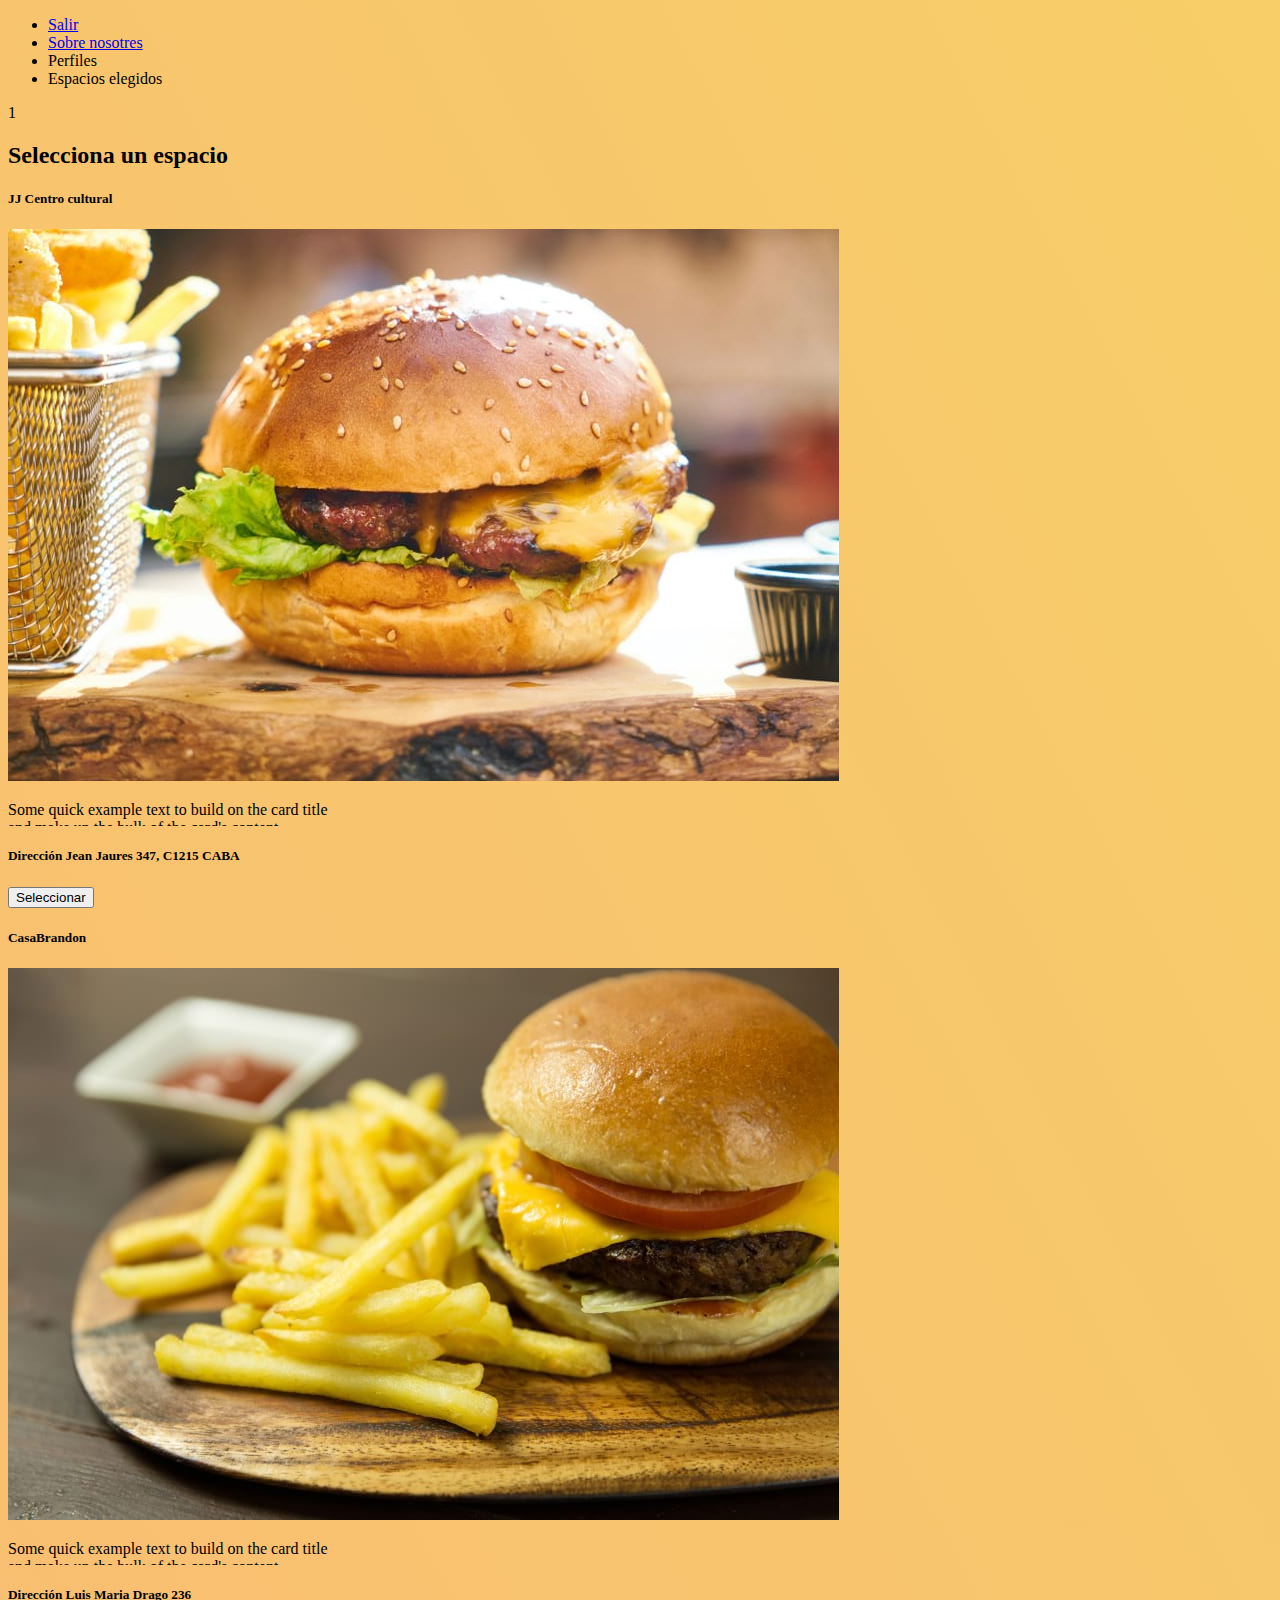
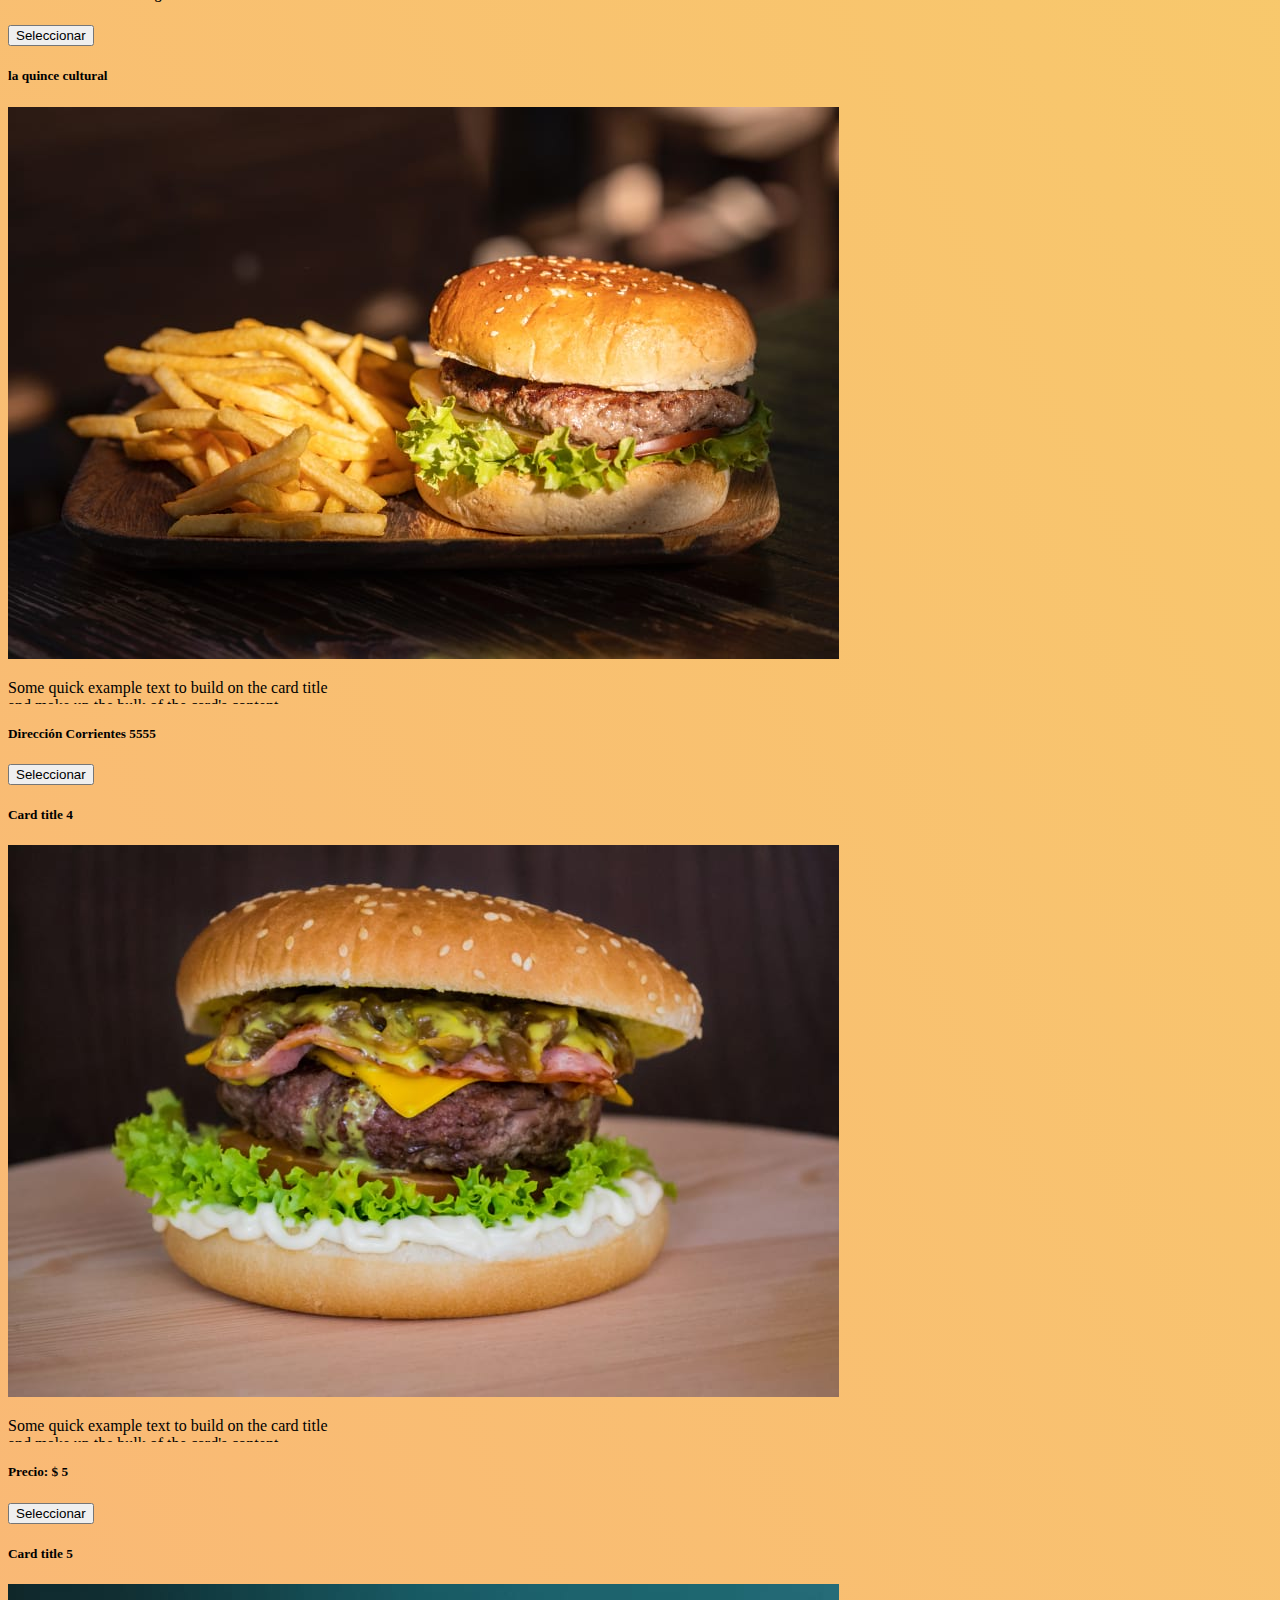
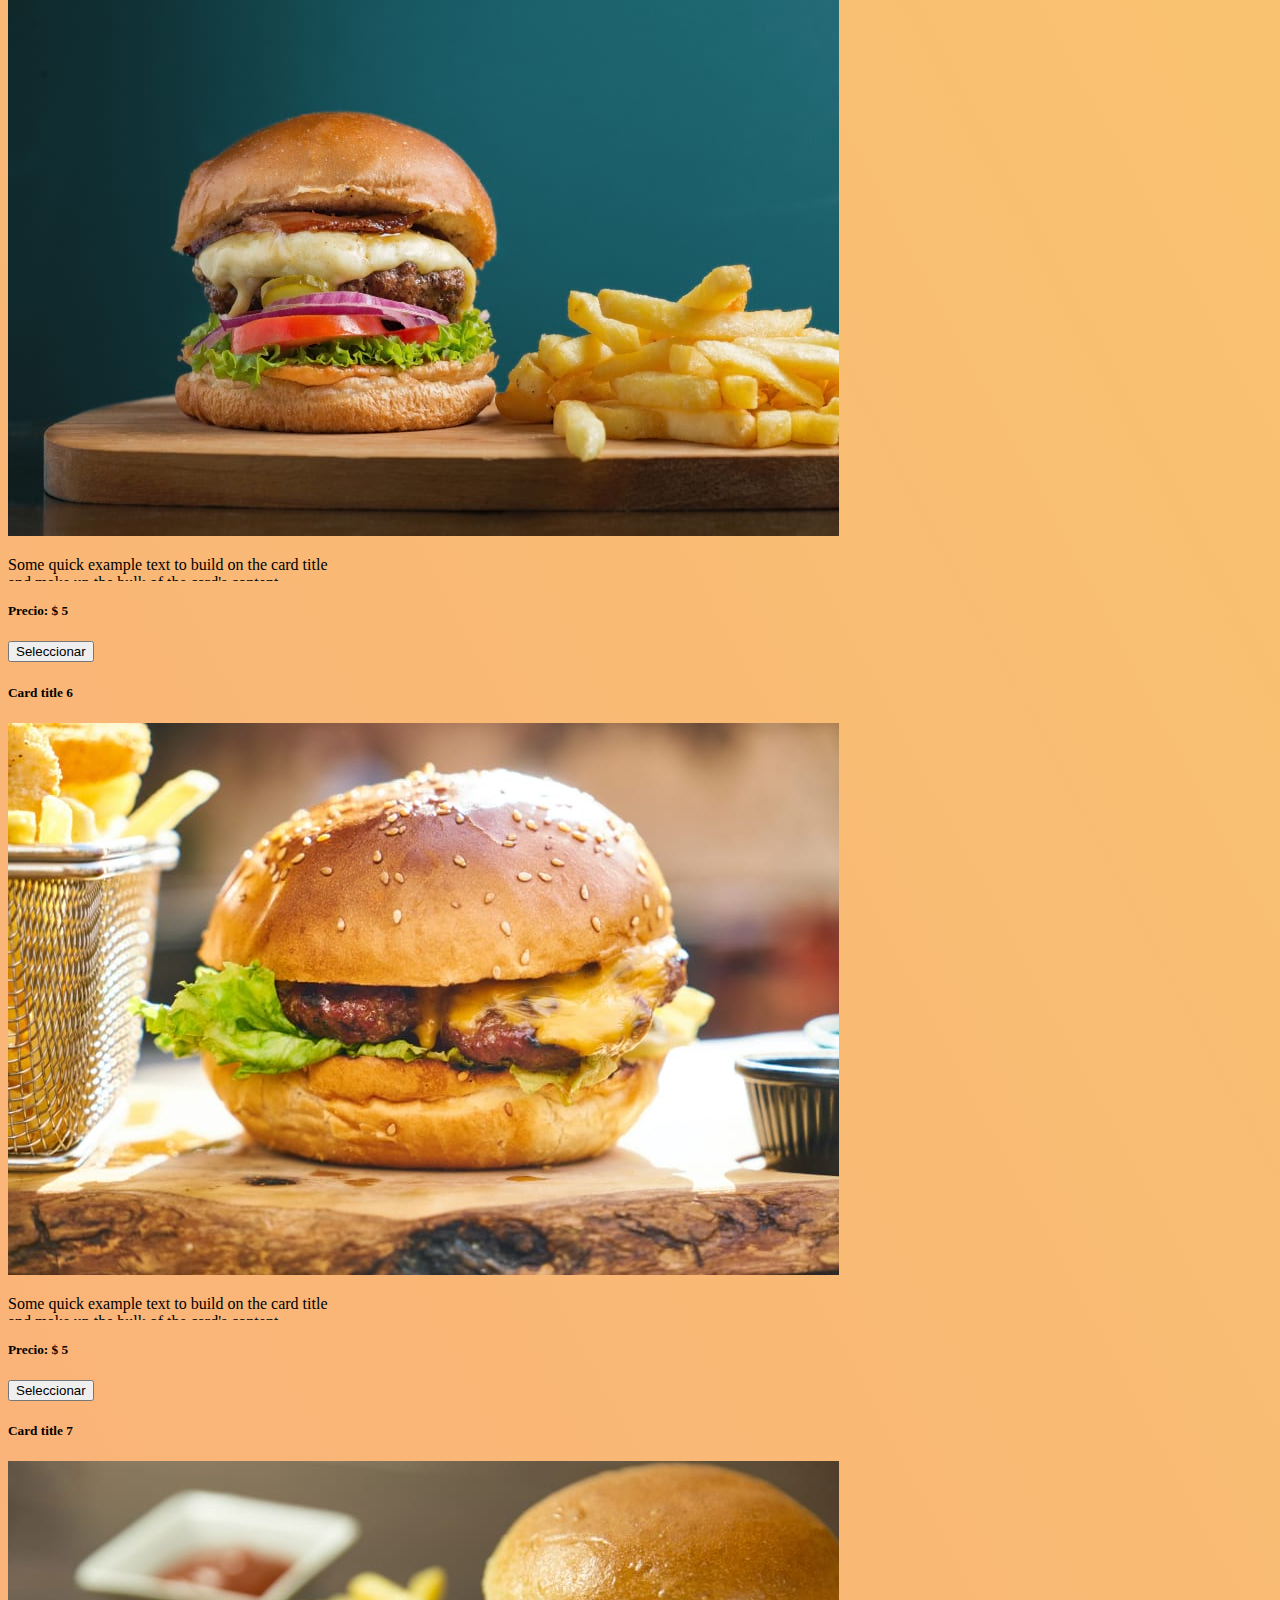
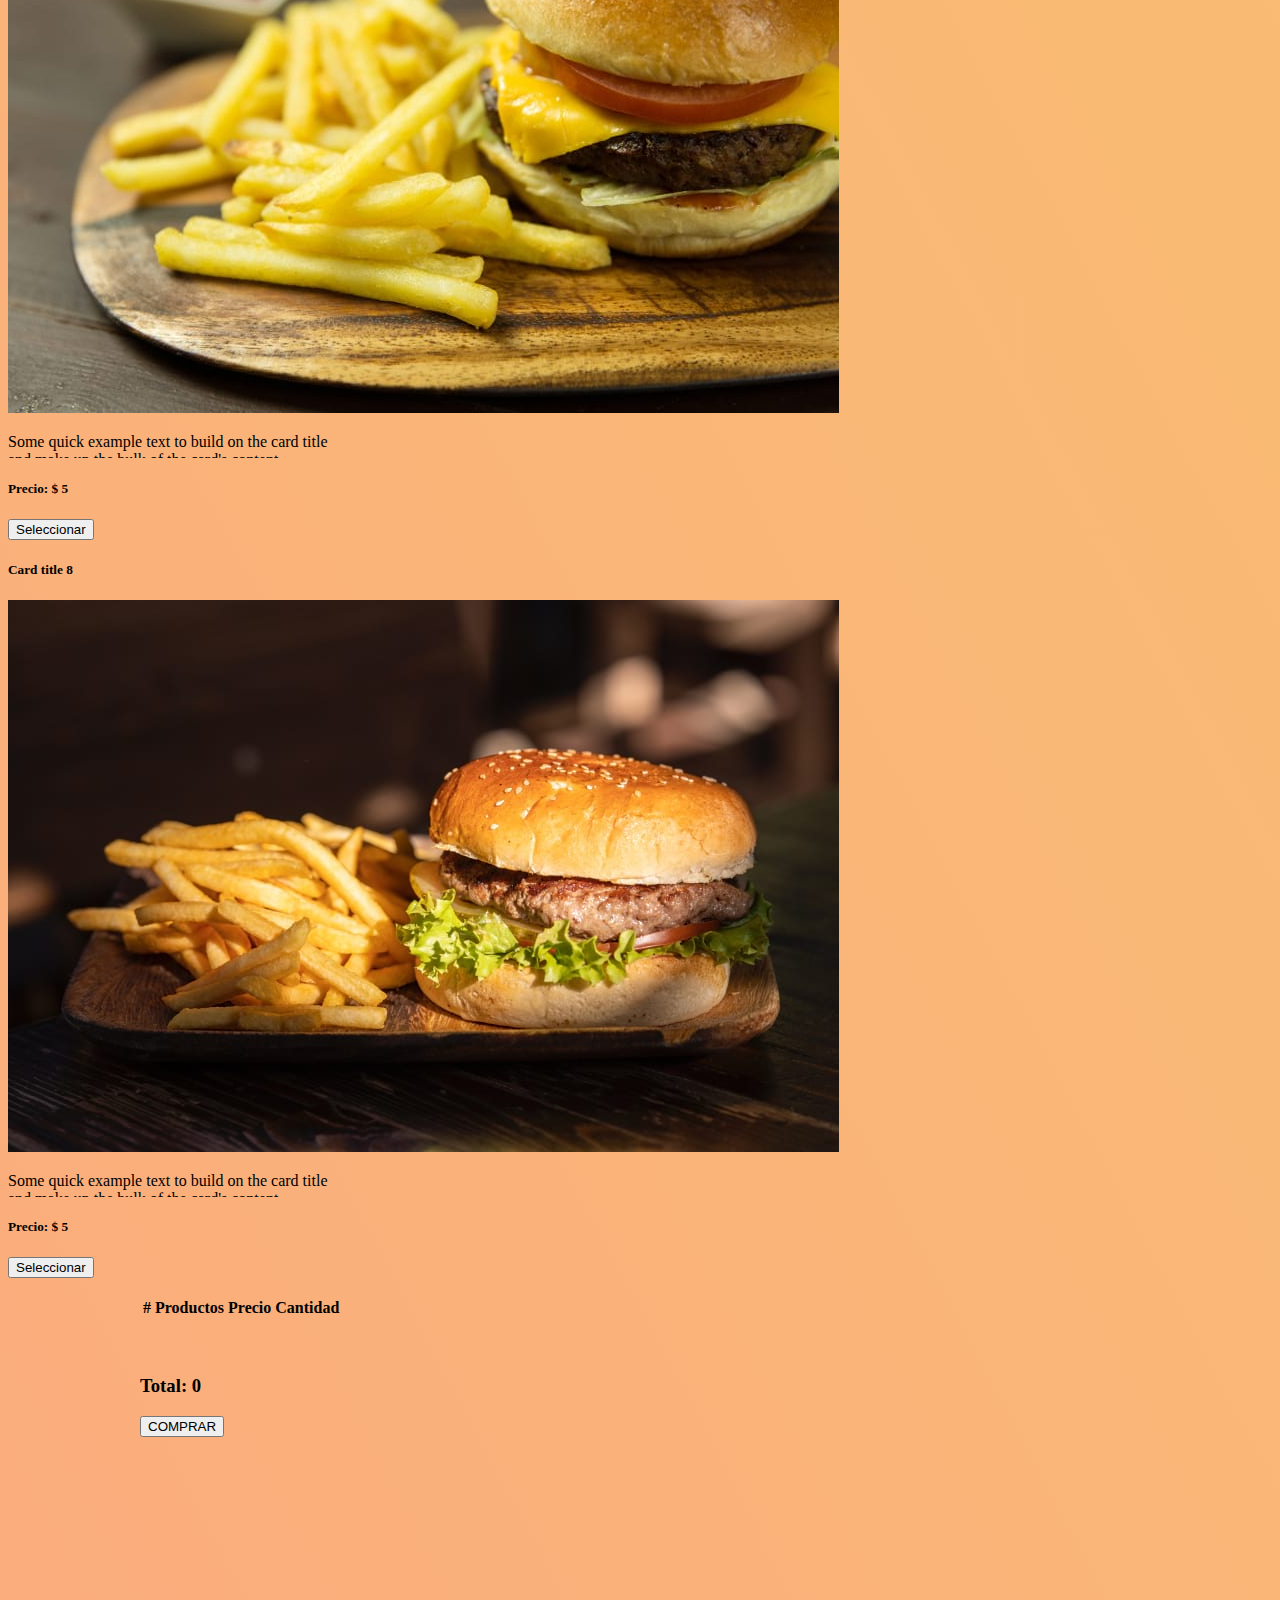
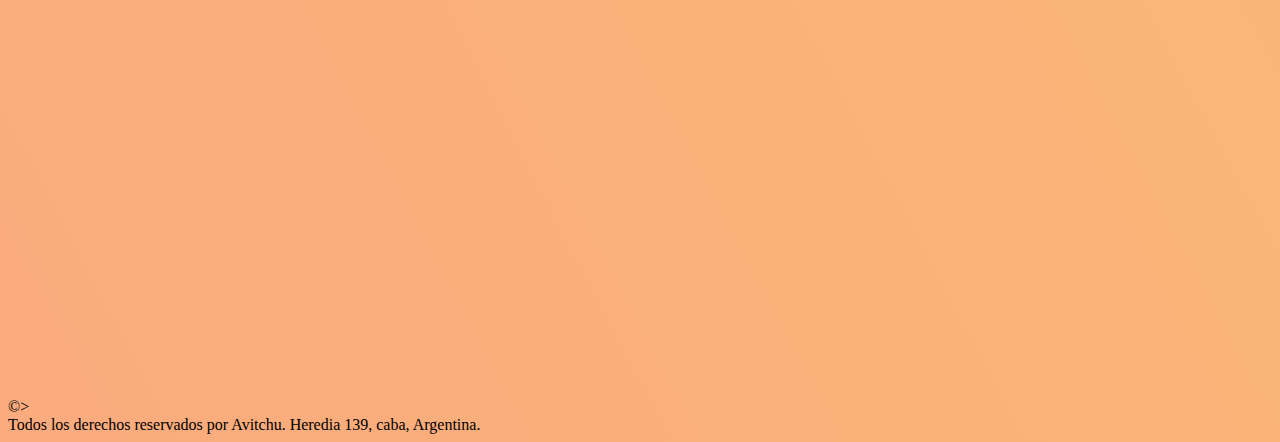
==== pages/home.html @ 7c8dd3f2 "login" ====
<!DOCTYPE html>
<html lang="en">

<head>
    <meta charset="UTF-8">
    <meta http-equiv="X-UA-Compatible" content="IE=edge">
    <meta name="viewport" content="width=device-width, initial-scale=1.0">
    <title>aljaba arma tu perfil</title>
    <link rel="stylesheet" href="../css/style_home.css">
<link
href="https://cdn.jsdelivr.net/npm/bootstrap@5.0.0-beta2/dist/css/bootstrap.min.css"
rel="stylesheet"
integrity="sha384-BmbxuPwQa2lc/FVzBcNJ7UAyJxM6wuqIj61tLrc4wSX0szH/Ev+nYRRuWlolflfl"
crossorigin="anonymous"/>

</head>
<body>
  <header class="container-fluid bg-dark position-sticky top-0">
    <ul
      class="nav nav-pills mb-3 py-3 container"
      id="pills-tab"
      role="tablist"
    >
      <li class="nav-item text-primary" role="presentation">
        <a
          class="nav-link "
          id="pills-home-tab"
          data-bs-toggle="pill"
          data-bs-target="#pills-home"
          type="button"
          role="tab"
          aria-controls="pills-home"
          aria-selected="true"
          href="../index.html"
          >Salir</a 
        >
      </li>
      <li class="nav-item" role="presentation">
        <a
          class="nav-link"
          id="pills-contact-tab"
          data-bs-toggle="pill"
          data-bs-target="#pills-contact"
          type="button"
          role="tab"
          href="sobre_nosotres.html"
          >Sobre nosotres</a
        >
      </li>
      <li class="nav-item" role="presentation">
        <a
          class="nav-link active"
          id="pills-profile-tab"
          data-bs-toggle="pill"
          data-bs-target="#pills-profile"
          type="button"
          role="tab"
          aria-controls="pills-profile"
          aria-selected="false"
          >Perfiles</a
        >
      </li>
      <li class="nav-item" role="presentation">
        <a
          class="nav-link"
          id="pills-contact-tab"
          data-bs-toggle="pill"
          data-bs-target="#pills-contact"
          type="button"
          role="tab"
          aria-controls="pills-contact"
          aria-selected="false"
          >Espacios elegidos</a
        >
      </li>
    </ul>
  </header>

  <div class="alert container position-sticky top-0 alert-primary hide" role="alert">
  Seleccionaste un perfil
  </div>
  <div class="alert container position-sticky top-0 alert-danger remove" role="alert">
    Perfecto, el perfil ya no es de tu preferencia y lo eliminamos!
  </div>

  <div class="tab-content" id="pills-tabContent">
    <div
      class="tab-pane fade "
      id="pills-home"
      role="tabpanel"
      aria-labelledby="pills-home-tab"
    >
      1
    </div>
    <div
      class="tab-pane fade show active container"
      id="pills-profile"
      role="tabpanel"
      aria-labelledby="pills-profile-tab"
    >
      <h2 class="h4 m-4 text-primary">Selecciona un espacio</h2>

      <div class="row row-cols-sm-1 row-cols-md-2 row-cols-lg-3 row-cols-xl-4">

        <div class="col d-flex justify-content-center mb-4">
          <div class="card shadow mb-1 bg-dark rounded" style="width: 20rem;">
            <h5 class="card-title pt-2 text-center text-primary">JJ Centro cultural</h5>
            <img src="../img/platillo1.jpg" class="card-img-top" alt="...">
            <div class="card-body">
              <p class="card-text text-white-50 description">Some quick example text to build on the card title and make up the bulk of the card's content.</p>
              <h5 class="text-primary">Dirección <span class="Direccion"> Jean Jaures 347, C1215 CABA</span></h5>
              <div class="d-grid gap-2">
              <button  class="btn btn-primary button">Seleccionar</button>
            </div>
            </div>
          </div>
        </div>
        <div class="col d-flex justify-content-center mb-4">
          <div class="card shadow mb-1 bg-dark rounded" style="width: 20rem;">
            <h5 class="card-title pt-2 text-center text-primary">CasaBrandon</h5>
            <img src="../img/platillo2.jpg" class="card-img-top" alt="...">
            <div class="card-body">
              <p class="card-text text-white-50 description">Some quick example text to build on the card title and make up the bulk of the card's content.</p>
              <h5 class="text-primary">Dirección <span class="Direccion">Luis Maria Drago 236</span></h5>
              <div class="d-grid gap-2">
              <button  class="btn btn-primary button">Seleccionar</button>
            </div>
            </div>
          </div>
        </div>
        <div class="col d-flex justify-content-center mb-4">
          <div class="card shadow mb-1 bg-dark rounded" style="width: 20rem;">
            <h5 class="card-title pt-2 text-center text-primary">la quince cultural</h5>
            <img src="../img/platillo3.jpg" class="card-img-top" alt="...">
            <div class="card-body">
              <p class="card-text text-white-50 description">Some quick example text to build on the card title and make up the bulk of the card's content.</p>
              <h5 class="text-primary">Dirección <span class="Direccion">Corrientes 5555</span></h5>
              <div class="d-grid gap-2">
              <button  class="btn btn-primary button">Seleccionar</button>
            </div>
            </div>
          </div>
        </div>
        <div class="col d-flex justify-content-center mb-4">
          <div class="card shadow mb-1 bg-dark rounded" style="width: 20rem;">
            <h5 class="card-title pt-2 text-center text-primary">Card title 4</h5>
            <img src="../img/platillo4.jpg" class="card-img-top" alt="...">
            <div class="card-body">
              <p class="card-text text-white-50 description">Some quick example text to build on the card title and make up the bulk of the card's content.</p>
              <h5 class="text-primary">Precio: <span class="precio">$ 5</span></h5>
              <div class="d-grid gap-2">
              <button  class="btn btn-primary button">Seleccionar</button>
            </div>
            </div>
          </div>
        </div>
        <div class="col d-flex justify-content-center mb-4">
          <div class="card shadow mb-1 bg-dark rounded" style="width: 20rem;">
            <h5 class="card-title pt-2 text-center text-primary">Card title 5</h5>
            <img src="../img/platillo5.jpg" class="card-img-top" alt="...">
            <div class="card-body">
              <p class="card-text text-white-50 description">Some quick example text to build on the card title and make up the bulk of the card's content.</p>
              <h5 class="text-primary">Precio: <span class="precio">$ 5</span></h5>
              <div class="d-grid gap-2">
              <button  class="btn btn-primary button">Seleccionar</button>
            </div>
            </div>
          </div>
        </div>
        <div class="col d-flex justify-content-center mb-4">
          <div class="card shadow mb-1 bg-dark rounded" style="width: 20rem;">
            <h5 class="card-title pt-2 text-center text-primary">Card title 6</h5>
            <img src="../img/platillo1.jpg" class="card-img-top" alt="...">
            <div class="card-body">
              <p class="card-text text-white-50 description">Some quick example text to build on the card title and make up the bulk of the card's content.</p>
              <h5 class="text-primary">Precio: <span class="precio">$ 5</span></h5>
              <div class="d-grid gap-2">
              <button  class="btn btn-primary button">Seleccionar</button>
            </div>
            </div>
          </div>
        </div>
        <div class="col d-flex justify-content-center mb-4">
          <div class="card shadow mb-1 bg-dark rounded" style="width: 20rem;">
            <h5 class="card-title pt-2 text-center text-primary">Card title 7</h5>
            <img src="../img/platillo2.jpg" class="card-img-top" alt="...">
            <div class="card-body">
              <p class="card-text text-white-50 description">Some quick example text to build on the card title and make up the bulk of the card's content.</p>
              <h5 class="text-primary">Precio: <span class="precio">$ 5</span></h5>
              <div class="d-grid gap-2">
              <button class="btn btn-primary button">Seleccionar</button>
            </div>
            </div>
          </div>
        </div>
        <div class="col d-flex justify-content-center mb-4">
          <div class="card shadow mb-1 bg-dark rounded" style="width: 20rem;">
            <h5 class="card-title pt-2 text-center text-primary">Card title 8</h5>
            <img src="../img/platillo3.jpg" class="card-img-top" alt="...">
            <div class="card-body">
              <p class="card-text text-white-50 description">Some quick example text to build on the card title and make up the bulk of the card's content.</p>
              <h5 class="text-primary">Precio: <span class="precio">$ 5</span></h5>
              <div class="d-grid gap-2">
              <button  class="btn btn-primary button">Seleccionar</button>
            </div>
            </div>
          </div>
        </div>
      </div>

    </div>
    <div
      class="tab-pane fade carrito"
      id="pills-contact"
      role="tabpanel"
      aria-labelledby="pills-contact-tab"
    >
    <br>
    <table class="table table-dark table-hover">
      <thead>
        <tr class="text-primary">
          <th scope="col">#</th>
          <th scope="col">Productos</th>
          <th scope="col">Precio</th>
          <th scope="col">Cantidad</th>
        </tr>
      </thead>
      <tbody class="tbody">
        
      
        
      </tbody>
    </table>
    <br><br>
    <div class="row mx-4">
      <div class="col">
        <h3 class="itemCartTotal text-white">Total: 0</h3>
      </div>
      <div class="col d-flex justify-content-end">
        <button class="btn btn-success">COMPRAR</button>
      </div>
    </div>
    
    </div>
  </div>

</div>
<div class="text-right col">&copy;>
<figcaption class="blockquote-footer list-inline">Todos los derechos reservados por Avitchu. Heredia 139, caba, Argentina.</figcaption></div>
</div>

  <script
    src="https://code.jquery.com/jquery-3.5.1.js"
    integrity="sha256-QWo7LDvxbWT2tbbQ97B53yJnYU3WhH/C8ycbRAkjPDc="
    crossorigin="anonymous"
  ></script>

  <script
    src="https://cdn.jsdelivr.net/npm/bootstrap@5.0.0-beta2/dist/js/bootstrap.bundle.min.js"
    integrity="sha384-b5kHyXgcpbZJO/tY9Ul7kGkf1S0CWuKcCD38l8YkeH8z8QjE0GmW1gYU5S9FOnJ0"
    crossorigin="anonymous"
  ></script>
  <script src="../js/script.js"></script>
</body>
</html>
---- css/style_home.css ----
body{
  background-color: #FBAB7E;
background-image: linear-gradient(62deg, #FBAB7E 0%, #F7CE68 100%);

}
header, .alert{
  z-index: 100;
}
.description{
  height: 25px;
  overflow: hidden;
  transition: height .3s ease-in .3s;
}
.description:hover{
  height: 80px;
}
.carrito{
  min-height: 80vh;
  max-width: 1000px;
  margin: 0 auto;
  width: 100%;
}
.table__productos{
  display: flex;
}
.table__productos > img{
  width: 9rem;
  object-fit: contain;
  border-radius: 6px;
  margin-right: 20px;
}
.table__cantidad > input{
  width: 40px;
  border: none;
  outline: 0;
  font-size: 16px;
  font-weight: 700;
  margin-right: 30px;
  margin-bottom: 20px;
}
.hide, .remove{
  display: none;
}
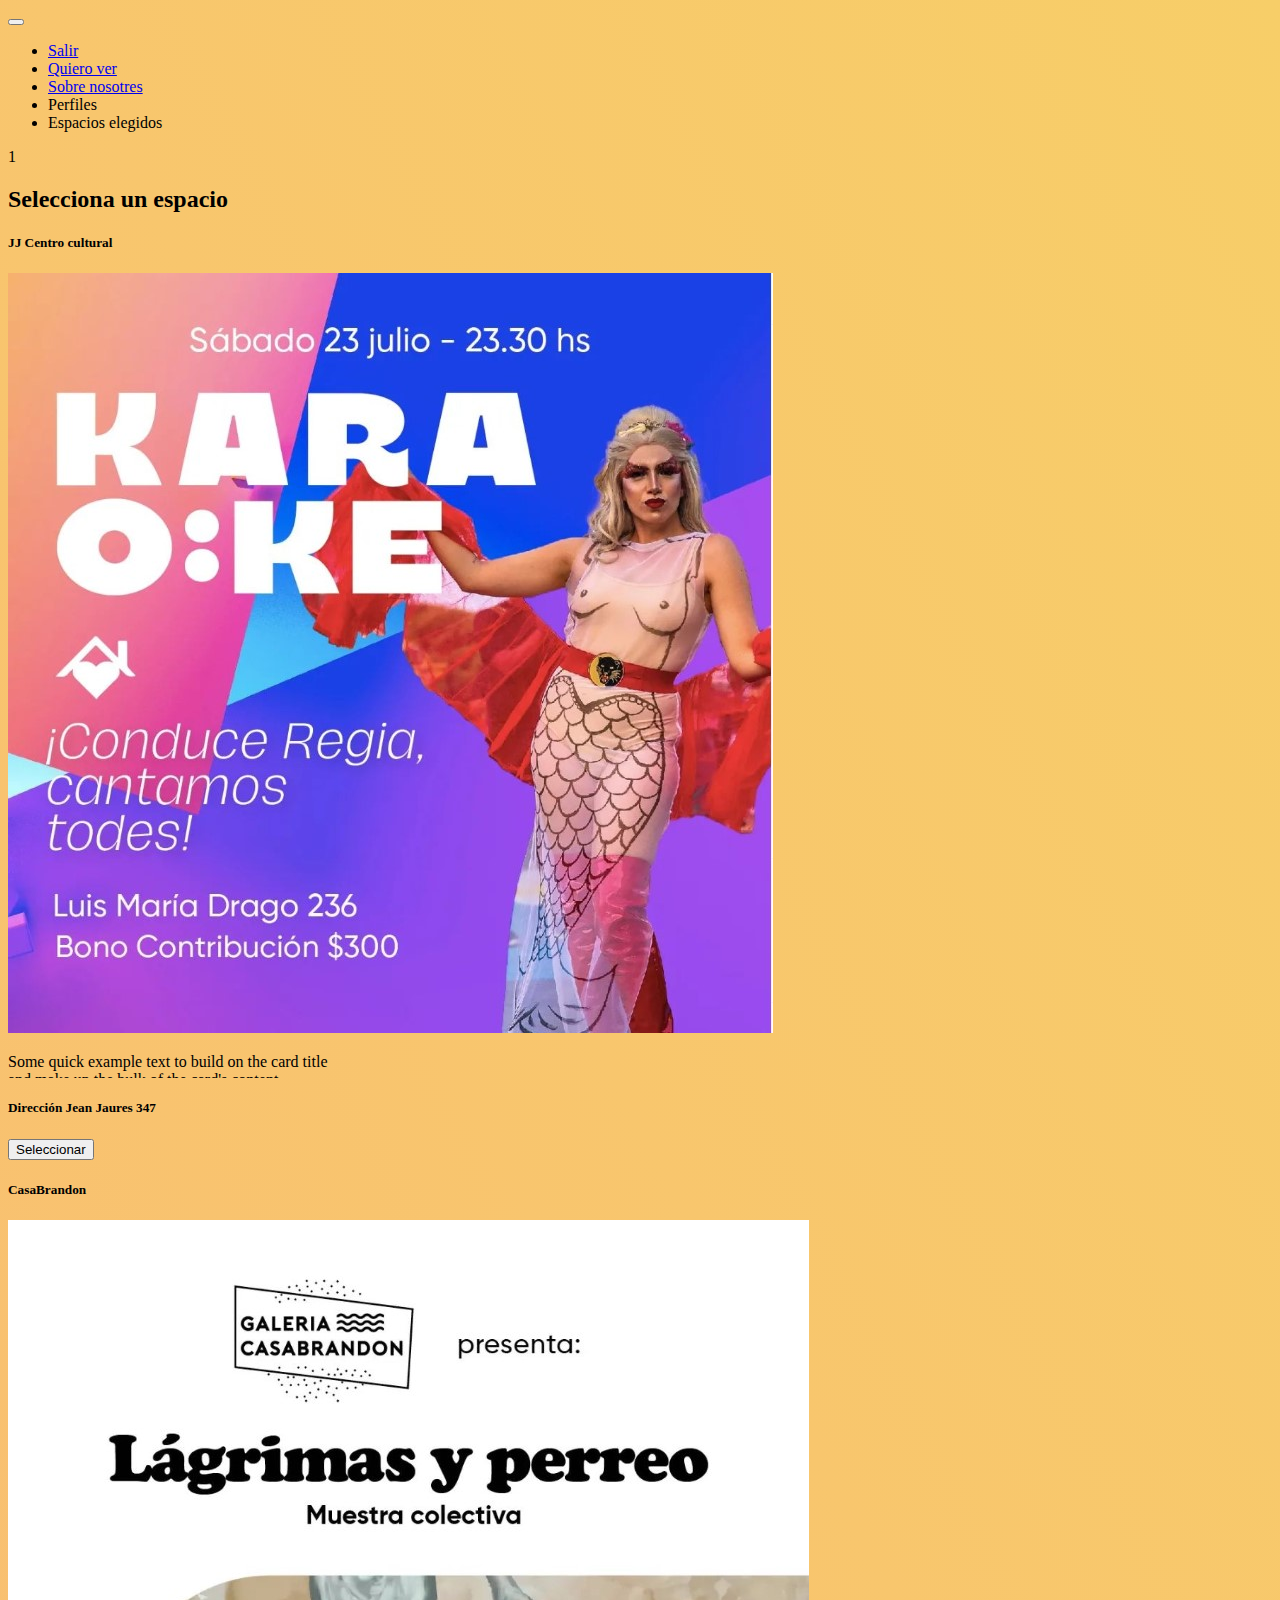
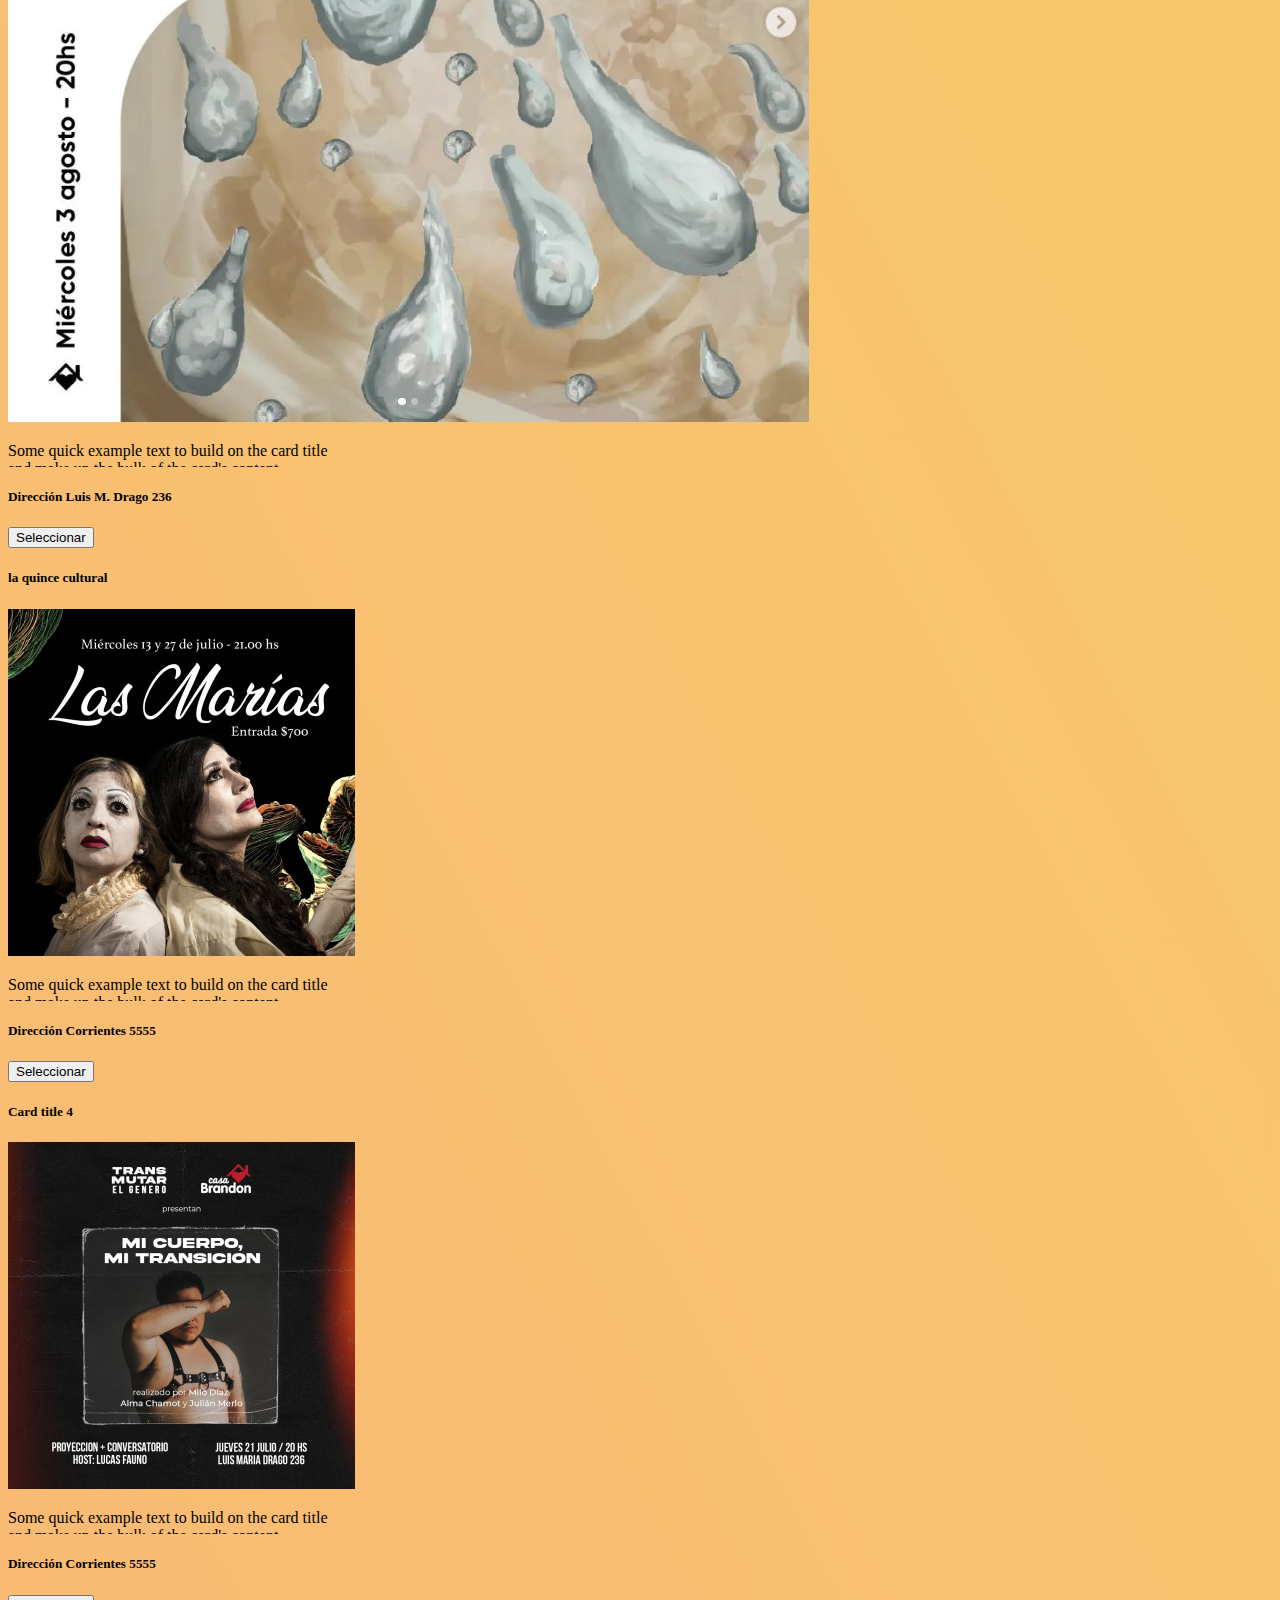
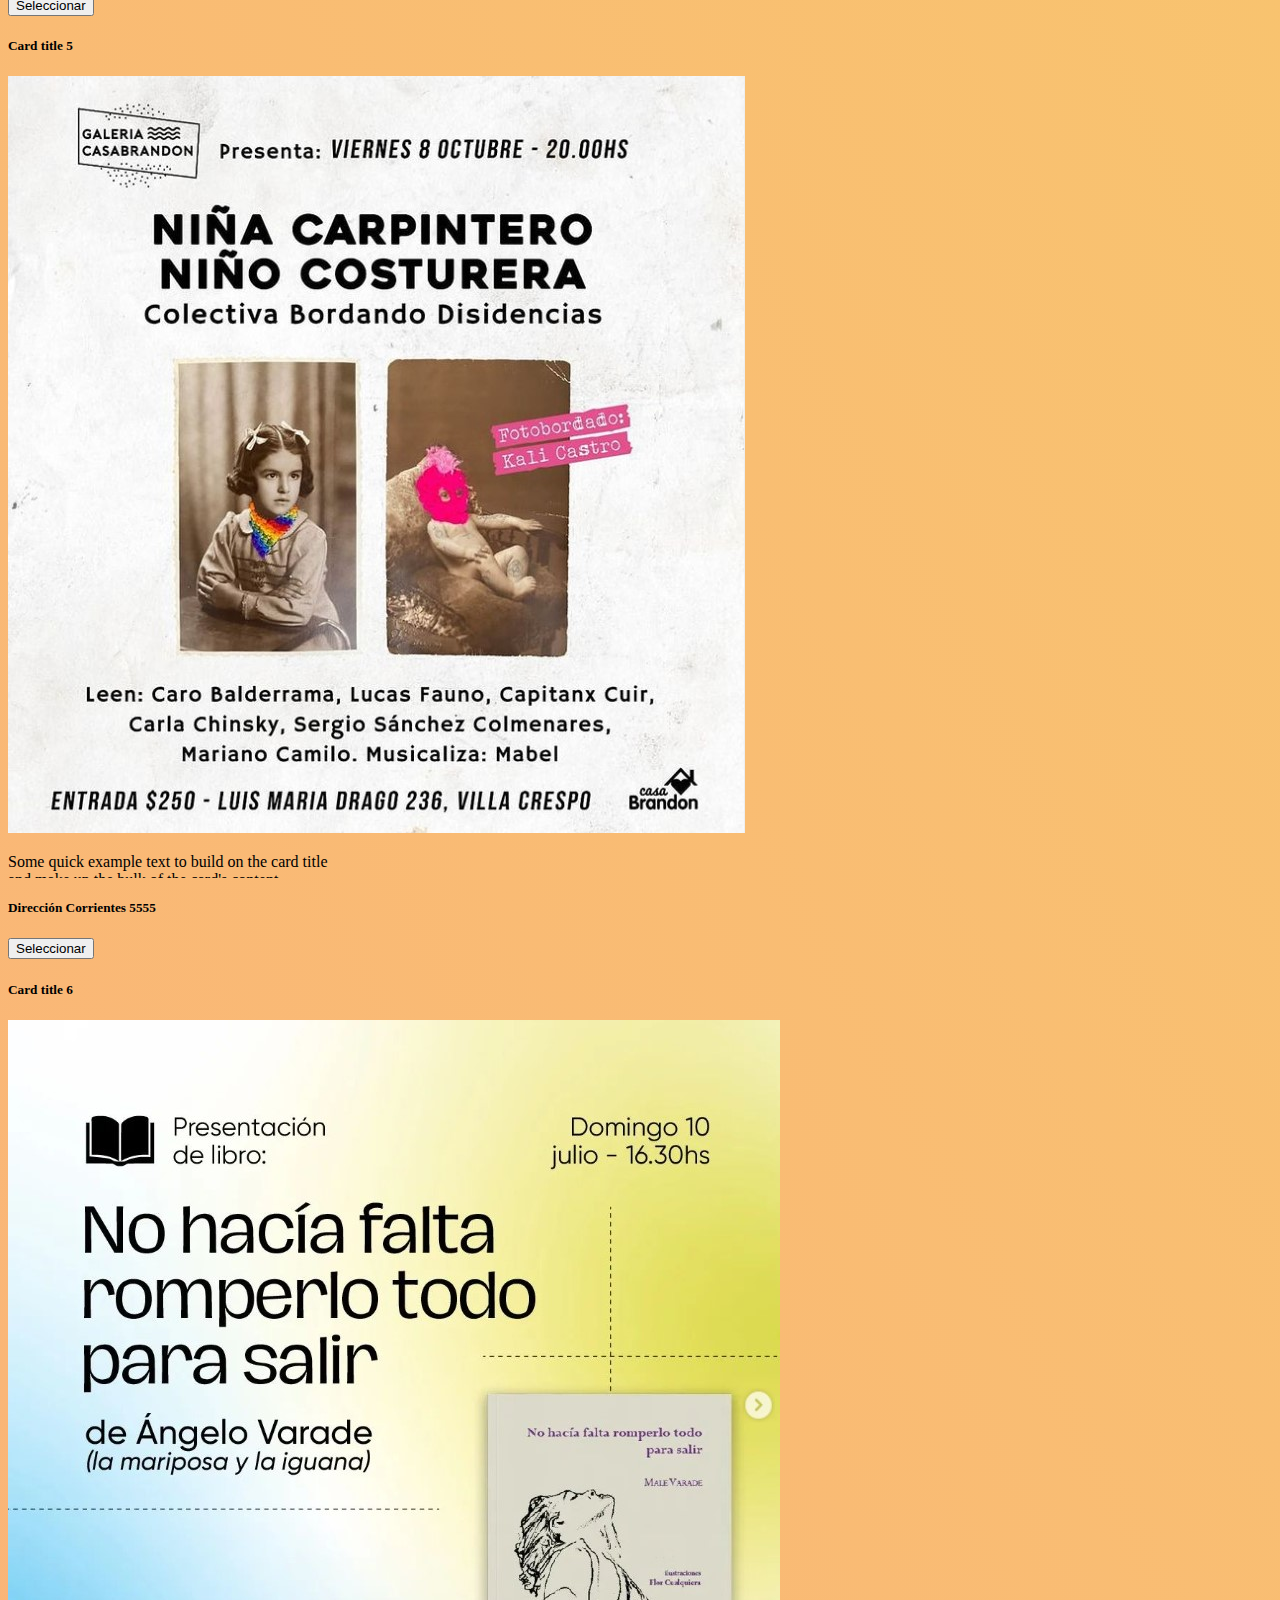
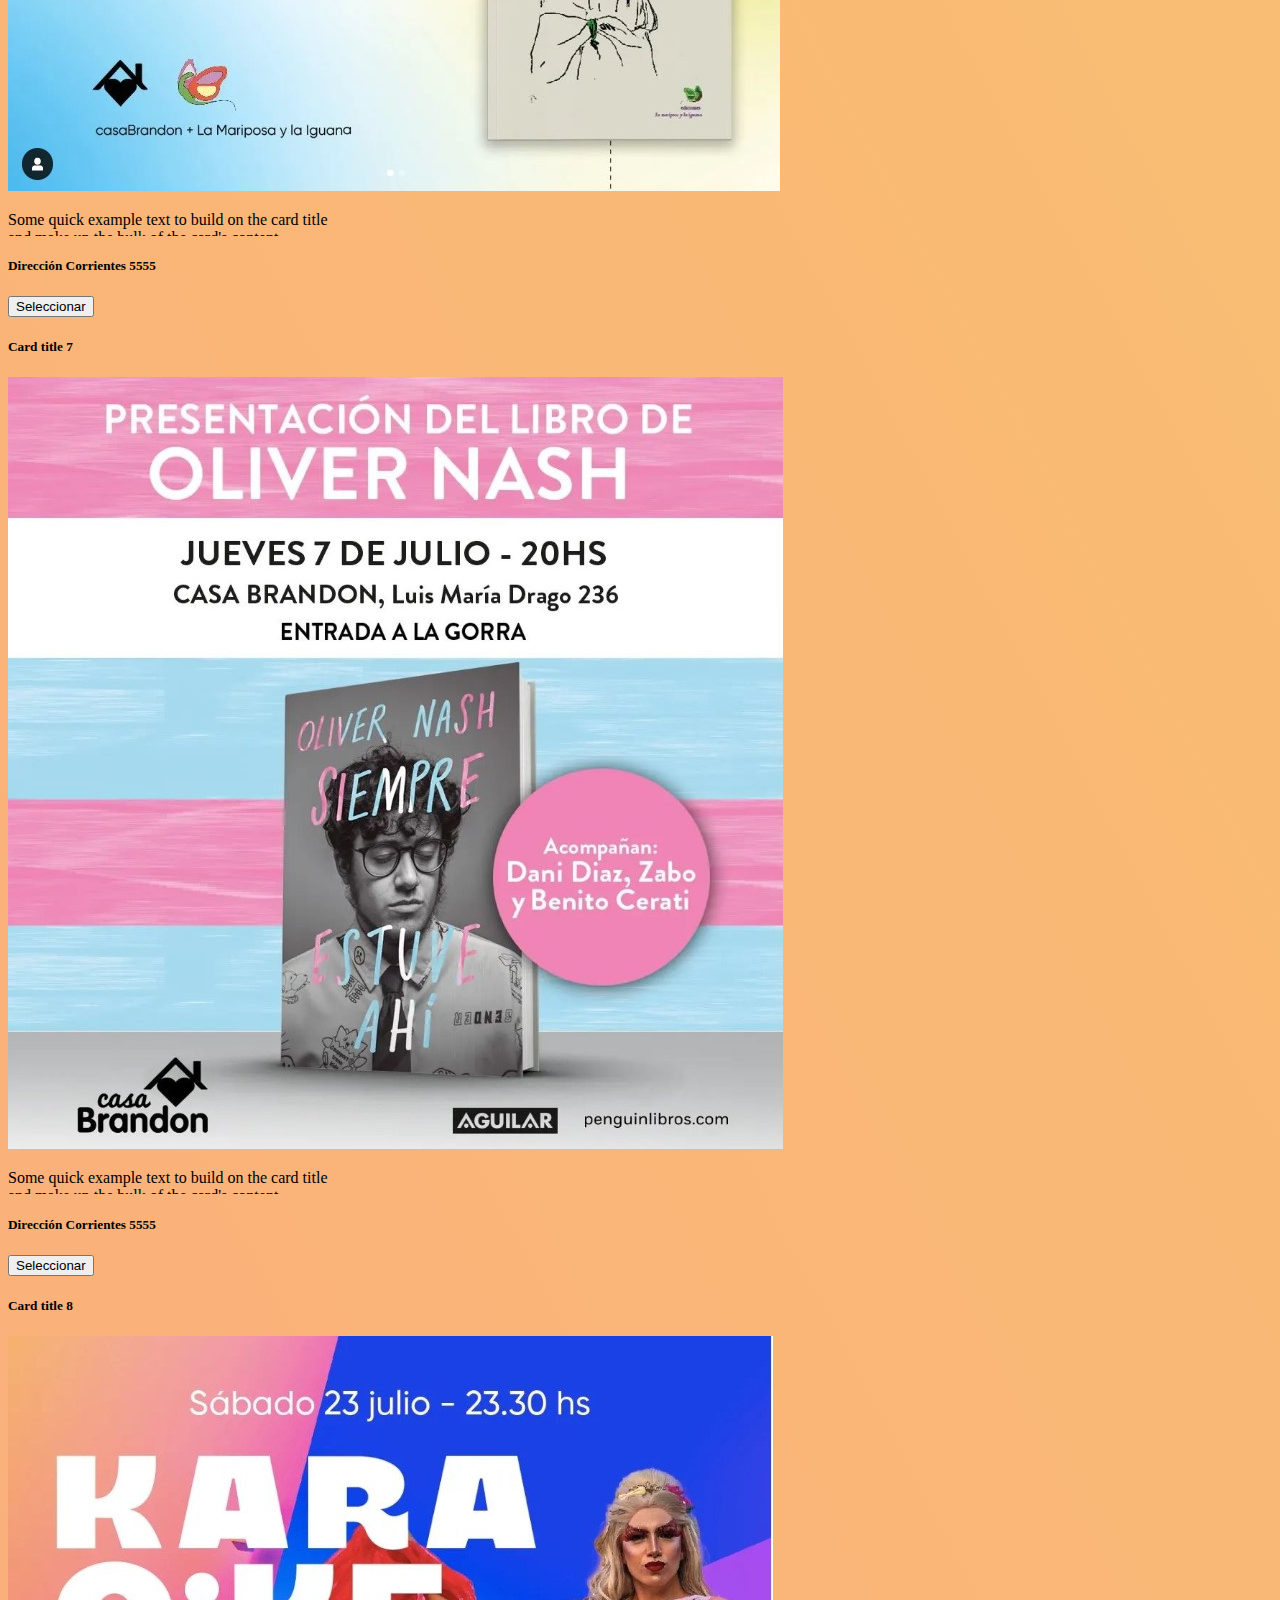
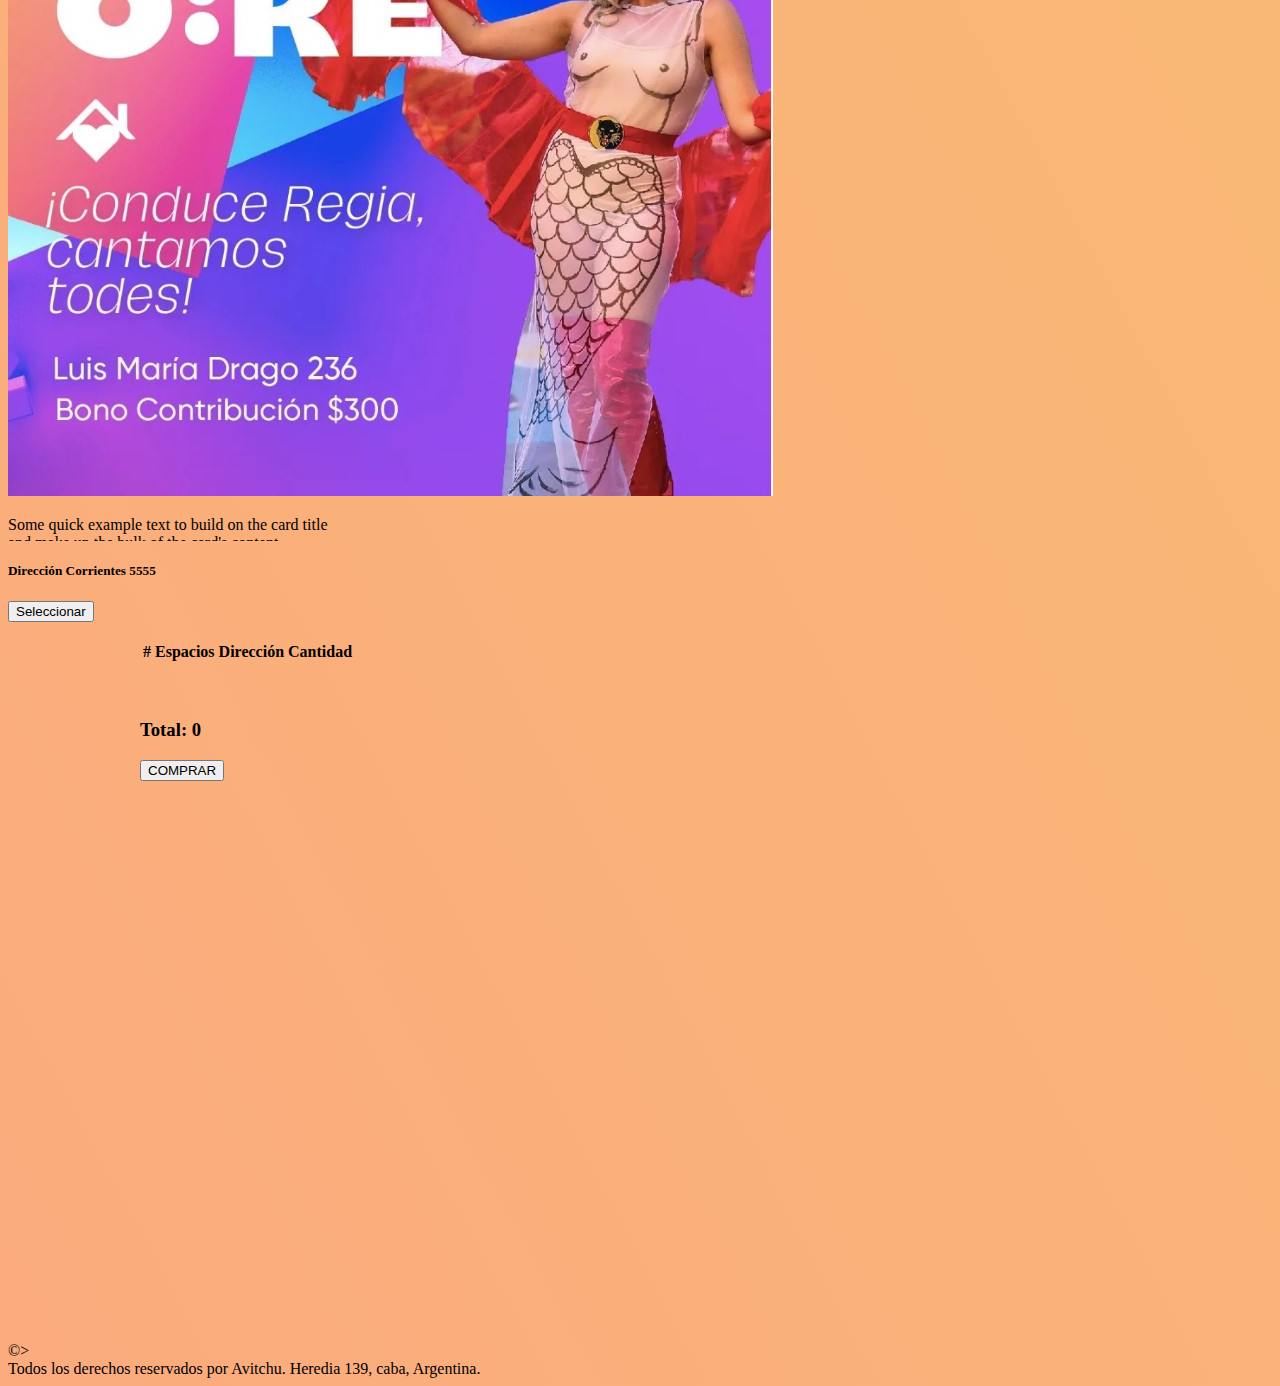
==== commit 2b512fc0: "segunda entrega para final y eventos" ====
--- a/pages/home.html
+++ b/pages/home.html
@@ -12,44 +12,42 @@
 rel="stylesheet"
 integrity="sha384-BmbxuPwQa2lc/FVzBcNJ7UAyJxM6wuqIj61tLrc4wSX0szH/Ev+nYRRuWlolflfl"
 crossorigin="anonymous"/>
+<!-- Font Awesome -->
+<link rel="stylesheet" href="https://use.fontawesome.com/releases/v5.5.0/css/all.css" integrity="sha384-B4dIYHKNBt8Bc12p+WXckhzcICo0wtJAoU8YZTY5qE0Id1GSseTk6S+L3BlXeVIU" crossorigin="anonymous">
+<!-- Bootstrap -->
+<link rel="stylesheet" href="https://stackpath.bootstrapcdn.com/bootstrap/4.1.3/css/bootstrap.min.css" integrity="sha384-MCw98/SFnGE8fJT3GXwEOngsV7Zt27NXFoaoApmYm81iuXoPkFOJwJ8ERdknLPMO" crossorigin="anonymous">
+<!-- Google Fonts -->
+<link href="https://fonts.googleapis.com/css?family=Montserrat:100,200,300,400,600,700,800,900|Ubuntu" rel="stylesheet">
+<!-- Bootstrap JS/JQuery -->
+<script src="https://code.jquery.com/jquery-3.3.1.slim.min.js" integrity="sha384-q8i/X+965DzO0rT7abK41JStQIAqVgRVzpbzo5smXKp4YfRvH+8abtTE1Pi6jizo" crossorigin="anonymous"></script>
+<script src="https://cdnjs.cloudflare.com/ajax/libs/popper.js/1.14.3/umd/popper.min.js" integrity="sha384-ZMP7rVo3mIykV+2+9J3UJ46jBk0WLaUAdn689aCwoqbBJiSnjAK/l8WvCWPIPm49" crossorigin="anonymous"></script>
+<script src="https://stackpath.bootstrapcdn.com/bootstrap/4.1.3/js/bootstrap.min.js" integrity="sha384-ChfqqxuZUCnJSK3+MXmPNIyE6ZbWh2IMqE241rYiqJxyMiZ6OW/JmZQ5stwEULTy" crossorigin="anonymous"></script>
 
 </head>
 <body>
-  <header class="container-fluid bg-dark position-sticky top-0">
-    <ul
-      class="nav nav-pills mb-3 py-3 container"
-      id="pills-tab"
-      role="tablist"
-    >
-      <li class="nav-item text-primary" role="presentation">
-        <a
-          class="nav-link "
-          id="pills-home-tab"
-          data-bs-toggle="pill"
-          data-bs-target="#pills-home"
-          type="button"
-          role="tab"
-          aria-controls="pills-home"
-          aria-selected="true"
-          href="../index.html"
-          >Salir</a 
-        >
-      </li>
+  <section class="coloured-section" id="title">
+        <!--NAVBAR-->
+        <div class="container-fluid">
+          <nav class="navbar navbar-expand-lg navbar-dark ">
+            <a class="navbar-brand" href="#"></a>
+            <button class="navbar-toggler" type="button" data-toggle="collapse" data-target="#navbarToggler" aria-controls="navbarToggler" aria-expanded="false" aria-label="Toggle navigation">
+              <span class="navbar-toggler-icon"></span>
+            </button>
+    
+            <div id="navbarToggler" class="collapse navbar-collapse">
+              <ul class="navbar-nav ml-auto">
+                <li class="nav-item">
+                  <a class="nav-link " href="../index.html">Salir</a>
+                </li>
+                <li class="nav-item active">
+                  <a class="nav-link" href="./pages/home.html">Quiero ver</a>
+                </li>
+                <li class="nav-item ">
+                  <a class="nav-link " href="./pages/sobre_nosotres.html">Sobre nosotres</a>
+                </li>
       <li class="nav-item" role="presentation">
         <a
           class="nav-link"
-          id="pills-contact-tab"
-          data-bs-toggle="pill"
-          data-bs-target="#pills-contact"
-          type="button"
-          role="tab"
-          href="sobre_nosotres.html"
-          >Sobre nosotres</a
-        >
-      </li>
-      <li class="nav-item" role="presentation">
-        <a
-          class="nav-link active"
           id="pills-profile-tab"
           data-bs-toggle="pill"
           data-bs-target="#pills-profile"
@@ -73,8 +71,11 @@
           >Espacios elegidos</a
         >
       </li>
-    </ul>
-  </header>
+              </ul>
+            </div>
+          </nav>
+      </header>
+
 
   <div class="alert container position-sticky top-0 alert-primary hide" role="alert">
   Seleccionaste un perfil
@@ -105,10 +106,10 @@
         <div class="col d-flex justify-content-center mb-4">
           <div class="card shadow mb-1 bg-dark rounded" style="width: 20rem;">
             <h5 class="card-title pt-2 text-center text-primary">JJ Centro cultural</h5>
-            <img src="../img/platillo1.jpg" class="card-img-top" alt="...">
-            <div class="card-body">
-              <p class="card-text text-white-50 description">Some quick example text to build on the card title and make up the bulk of the card's content.</p>
-              <h5 class="text-primary">Dirección <span class="Direccion"> Jean Jaures 347, C1215 CABA</span></h5>
+            <img src="../img/1.jpg" class="card-img-top" alt="...">
+            <div class="card-body">
+              <p class="card-text text-white-50 description">Some quick example text to build on the card title and make up the bulk of the card's content.</p>
+              <h5 class="text-primary">Dirección <span class="Direccion"> Jean Jaures 347</span></h5>
               <div class="d-grid gap-2">
               <button  class="btn btn-primary button">Seleccionar</button>
             </div>
@@ -118,10 +119,10 @@
         <div class="col d-flex justify-content-center mb-4">
           <div class="card shadow mb-1 bg-dark rounded" style="width: 20rem;">
             <h5 class="card-title pt-2 text-center text-primary">CasaBrandon</h5>
-            <img src="../img/platillo2.jpg" class="card-img-top" alt="...">
-            <div class="card-body">
-              <p class="card-text text-white-50 description">Some quick example text to build on the card title and make up the bulk of the card's content.</p>
-              <h5 class="text-primary">Dirección <span class="Direccion">Luis Maria Drago 236</span></h5>
+            <img src="../img/2.jpg" class="card-img-top" alt="...">
+            <div class="card-body">
+              <p class="card-text text-white-50 description">Some quick example text to build on the card title and make up the bulk of the card's content.</p>
+              <h5 class="text-primary">Dirección <span class="Direccion">Luis M. Drago 236</span></h5>
               <div class="d-grid gap-2">
               <button  class="btn btn-primary button">Seleccionar</button>
             </div>
@@ -131,7 +132,7 @@
         <div class="col d-flex justify-content-center mb-4">
           <div class="card shadow mb-1 bg-dark rounded" style="width: 20rem;">
             <h5 class="card-title pt-2 text-center text-primary">la quince cultural</h5>
-            <img src="../img/platillo3.jpg" class="card-img-top" alt="...">
+            <img src="../img/3.jpg" class="card-img-top" alt="...">
             <div class="card-body">
               <p class="card-text text-white-50 description">Some quick example text to build on the card title and make up the bulk of the card's content.</p>
               <h5 class="text-primary">Dirección <span class="Direccion">Corrientes 5555</span></h5>
@@ -144,10 +145,10 @@
         <div class="col d-flex justify-content-center mb-4">
           <div class="card shadow mb-1 bg-dark rounded" style="width: 20rem;">
             <h5 class="card-title pt-2 text-center text-primary">Card title 4</h5>
-            <img src="../img/platillo4.jpg" class="card-img-top" alt="...">
-            <div class="card-body">
-              <p class="card-text text-white-50 description">Some quick example text to build on the card title and make up the bulk of the card's content.</p>
-              <h5 class="text-primary">Precio: <span class="precio">$ 5</span></h5>
+            <img src="../img/4.jpg" class="card-img-top" alt="...">
+            <div class="card-body">
+              <p class="card-text text-white-50 description">Some quick example text to build on the card title and make up the bulk of the card's content.</p>
+              <h5 class="text-primary">Dirección <span class="Direccion">Corrientes 5555</span></h5>
               <div class="d-grid gap-2">
               <button  class="btn btn-primary button">Seleccionar</button>
             </div>
@@ -157,10 +158,10 @@
         <div class="col d-flex justify-content-center mb-4">
           <div class="card shadow mb-1 bg-dark rounded" style="width: 20rem;">
             <h5 class="card-title pt-2 text-center text-primary">Card title 5</h5>
-            <img src="../img/platillo5.jpg" class="card-img-top" alt="...">
-            <div class="card-body">
-              <p class="card-text text-white-50 description">Some quick example text to build on the card title and make up the bulk of the card's content.</p>
-              <h5 class="text-primary">Precio: <span class="precio">$ 5</span></h5>
+            <img src="../img/5.jpg" class="card-img-top" alt="...">
+            <div class="card-body">
+              <p class="card-text text-white-50 description">Some quick example text to build on the card title and make up the bulk of the card's content.</p>
+              <h5 class="text-primary">Dirección <span class="Direccion">Corrientes 5555</span></h5>
               <div class="d-grid gap-2">
               <button  class="btn btn-primary button">Seleccionar</button>
             </div>
@@ -170,10 +171,10 @@
         <div class="col d-flex justify-content-center mb-4">
           <div class="card shadow mb-1 bg-dark rounded" style="width: 20rem;">
             <h5 class="card-title pt-2 text-center text-primary">Card title 6</h5>
-            <img src="../img/platillo1.jpg" class="card-img-top" alt="...">
-            <div class="card-body">
-              <p class="card-text text-white-50 description">Some quick example text to build on the card title and make up the bulk of the card's content.</p>
-              <h5 class="text-primary">Precio: <span class="precio">$ 5</span></h5>
+            <img src="../img/6.jpg" class="card-img-top" alt="...">
+            <div class="card-body">
+              <p class="card-text text-white-50 description">Some quick example text to build on the card title and make up the bulk of the card's content.</p>
+              <h5 class="text-primary">Dirección <span class="Direccion">Corrientes 5555</span></h5>
               <div class="d-grid gap-2">
               <button  class="btn btn-primary button">Seleccionar</button>
             </div>
@@ -183,10 +184,10 @@
         <div class="col d-flex justify-content-center mb-4">
           <div class="card shadow mb-1 bg-dark rounded" style="width: 20rem;">
             <h5 class="card-title pt-2 text-center text-primary">Card title 7</h5>
-            <img src="../img/platillo2.jpg" class="card-img-top" alt="...">
-            <div class="card-body">
-              <p class="card-text text-white-50 description">Some quick example text to build on the card title and make up the bulk of the card's content.</p>
-              <h5 class="text-primary">Precio: <span class="precio">$ 5</span></h5>
+            <img src="../img/7.jpg" class="card-img-top" alt="...">
+            <div class="card-body">
+              <p class="card-text text-white-50 description">Some quick example text to build on the card title and make up the bulk of the card's content.</p>
+              <h5 class="text-primary">Dirección <span class="Direccion">Corrientes 5555</span></h5>
               <div class="d-grid gap-2">
               <button class="btn btn-primary button">Seleccionar</button>
             </div>
@@ -196,10 +197,10 @@
         <div class="col d-flex justify-content-center mb-4">
           <div class="card shadow mb-1 bg-dark rounded" style="width: 20rem;">
             <h5 class="card-title pt-2 text-center text-primary">Card title 8</h5>
-            <img src="../img/platillo3.jpg" class="card-img-top" alt="...">
-            <div class="card-body">
-              <p class="card-text text-white-50 description">Some quick example text to build on the card title and make up the bulk of the card's content.</p>
-              <h5 class="text-primary">Precio: <span class="precio">$ 5</span></h5>
+            <img src="../img/1.jpg" class="card-img-top" alt="...">
+            <div class="card-body">
+              <p class="card-text text-white-50 description">Some quick example text to build on the card title and make up the bulk of the card's content.</p>
+              <h5 class="text-primary">Dirección <span class="Direccion">Corrientes 5555</span></h5>
               <div class="d-grid gap-2">
               <button  class="btn btn-primary button">Seleccionar</button>
             </div>
@@ -220,8 +221,8 @@
       <thead>
         <tr class="text-primary">
           <th scope="col">#</th>
-          <th scope="col">Productos</th>
-          <th scope="col">Precio</th>
+          <th scope="col">Espacios</th>
+          <th scope="col">Dirección</th>
           <th scope="col">Cantidad</th>
         </tr>
       </thead>
@@ -240,7 +241,6 @@
         <button class="btn btn-success">COMPRAR</button>
       </div>
     </div>
-    
     </div>
   </div>
 
@@ -249,17 +249,6 @@
 <figcaption class="blockquote-footer list-inline">Todos los derechos reservados por Avitchu. Heredia 139, caba, Argentina.</figcaption></div>
 </div>
 
-  <script
-    src="https://code.jquery.com/jquery-3.5.1.js"
-    integrity="sha256-QWo7LDvxbWT2tbbQ97B53yJnYU3WhH/C8ycbRAkjPDc="
-    crossorigin="anonymous"
-  ></script>
-
-  <script
-    src="https://cdn.jsdelivr.net/npm/bootstrap@5.0.0-beta2/dist/js/bootstrap.bundle.min.js"
-    integrity="sha384-b5kHyXgcpbZJO/tY9Ul7kGkf1S0CWuKcCD38l8YkeH8z8QjE0GmW1gYU5S9FOnJ0"
-    crossorigin="anonymous"
-  ></script>
   <script src="../js/script.js"></script>
 </body>
 </html>